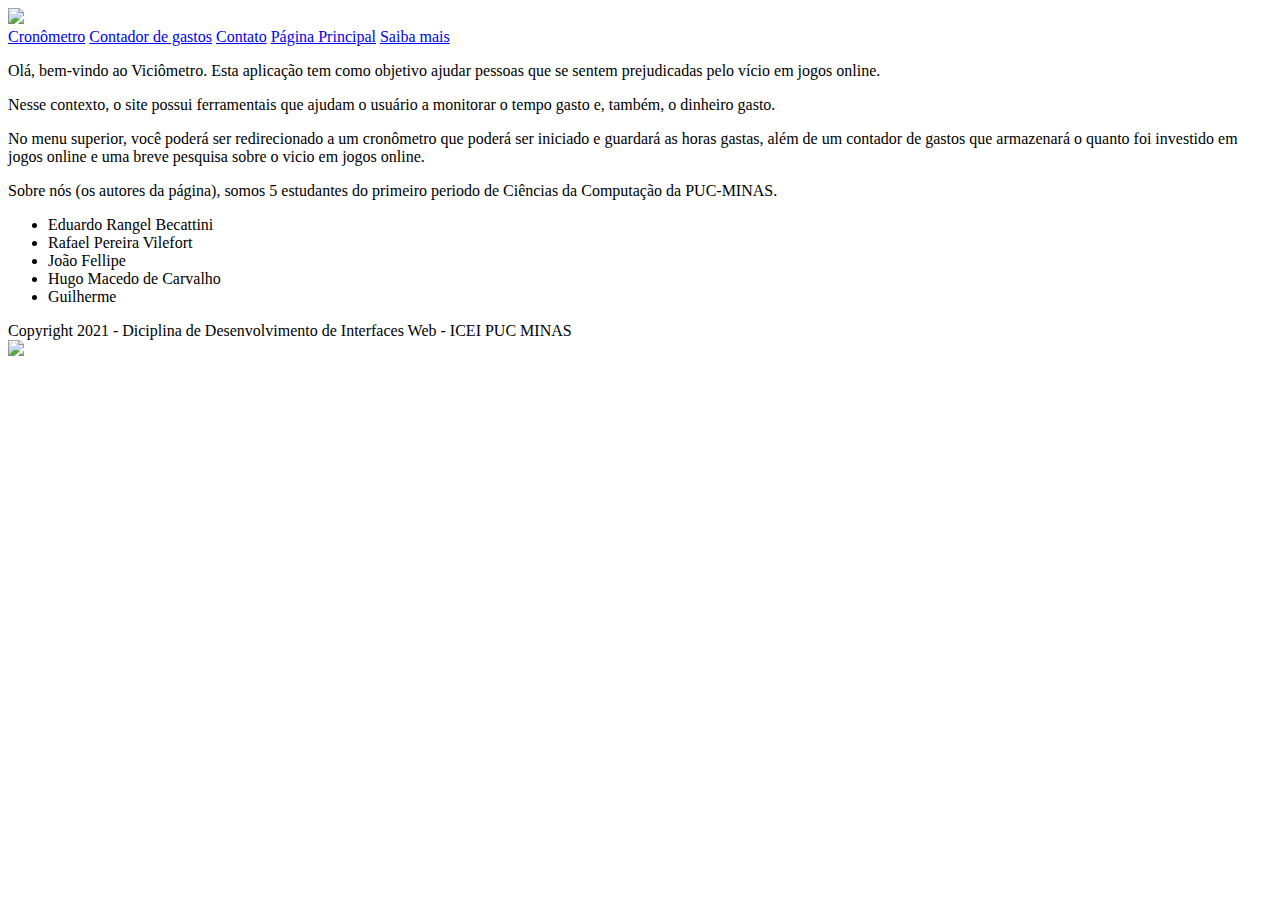
==== index.html @ d9b55327 "Create index.html" ====
<!doctype html>
<html lang="pt-br">

<head>

	<meta charset="utf-8">
	<meta name="viewport" content="width=device-width, initial-scale=1, shrink-to-fit=no">
	<link href="https://cdn.jsdelivr.net/npm/bootstrap@5.0.1/dist/css/bootstrap.min.css" rel="stylesheet" integrity="sha384-+0n0xVW2eSR5OomGNYDnhzAbDsOXxcvSN1TPprVMTNDbiYZCxYbOOl7+AMvyTG2x"
	 crossorigin="anonymous">
	<link rel="stylesheet" href="style.css">
	<title>Bem Vindos</title>
</head>






<body>
<div class="geral">
	<!--Aqui começa o header-->
	<header class = "container header">

      <div class = "row">

        <div class = "col-12 header_area">

          <div class = "row">
            <div class = "col-2">
              <img src = "/imagens/logotipo.png" class = "logo">
            </div>

            <div class = "col-10 menu_area">

                  <nav class="nav nav-pills flex-column flex-sm-row" id="itens_menu">
                    <a class="flex-sm-fill text-sm-center nav-link" href="cronometro.html">Cronômetro</a>
                    <a class="flex-sm-fill text-sm-center nav-link" href="contador.html">Contador de gastos</a>
                    <a class="flex-sm-fill text-sm-center nav-link" href="contato.html">Contato</a>
                    <a class="flex-sm-fill text-sm-center nav-link" href="index.html">Página Principal</a>
                    <a class="flex-sm-fill text-sm-center nav-link" href="saibaMais.html">Saiba mais</a>
                  </nav>  
            </div>

          
           
          </div>

        </div>

      </div>

    </header>
    <!-- fim do header ! -->
	
	

  







	<!--Aqui começa o main-->
	<main>
        <div class = "row">
          <div class="col-12 bemvindo_area">
            <p>Olá, bem-vindo ao Viciômetro. Esta aplicação tem como objetivo ajudar pessoas que se sentem prejudicadas pelo vício em jogos online.</p>

            <p>Nesse contexto, o site possui ferramentais que ajudam o usuário a monitorar o tempo gasto e, também, o dinheiro gasto.</p>

            <p>No menu superior, você poderá ser redirecionado a um cronômetro que poderá ser iniciado e guardará as horas gastas, além de um contador de gastos que armazenará o quanto foi investido em jogos online e uma breve pesquisa sobre o vicio em jogos online.</p>

            <p> Sobre nós (os autores da página), somos 5 estudantes do primeiro periodo de Ciências da Computação da PUC-MINAS. </p>
            <ul>
                <li>Eduardo Rangel Becattini</li>
                <li>Rafael Pereira Vilefort</li>
                <li>João Fellipe</li>
                <li>Hugo Macedo de Carvalho</li>
                <li>Guilherme</li>
            </ul>
          
          </div>
        </div>

	</main>
	<!--Aqui termina o main-->








    

	<!--Aqui começa o footer-->
	<footer>
        <main class=" container-fluid footer">
        <div class="row">
            <div class="col-10 footer_area">
                Copyright 2021 - Diciplina de Desenvolvimento de Interfaces Web - ICEI PUC MINAS
            </div>
            <div class="col-2">
            <img src = "/imagens/logotipo.png" class = "logo_footer"> 
            </div>
            
        </div>

	</footer>
	<!--Aqui termina o footer-->




	<script src="https://cdn.jsdelivr.net/npm/bootstrap@5.0.1/dist/js/bootstrap.bundle.min.js" integrity="sha384-gtEjrD/SeCtmISkJkNUaaKMoLD0//ElJ19smozuHV6z3Iehds+3Ulb9Bn9Plx0x4"
	 crossorigin="anonymous">
	</script>
</div>
</body>

</html>
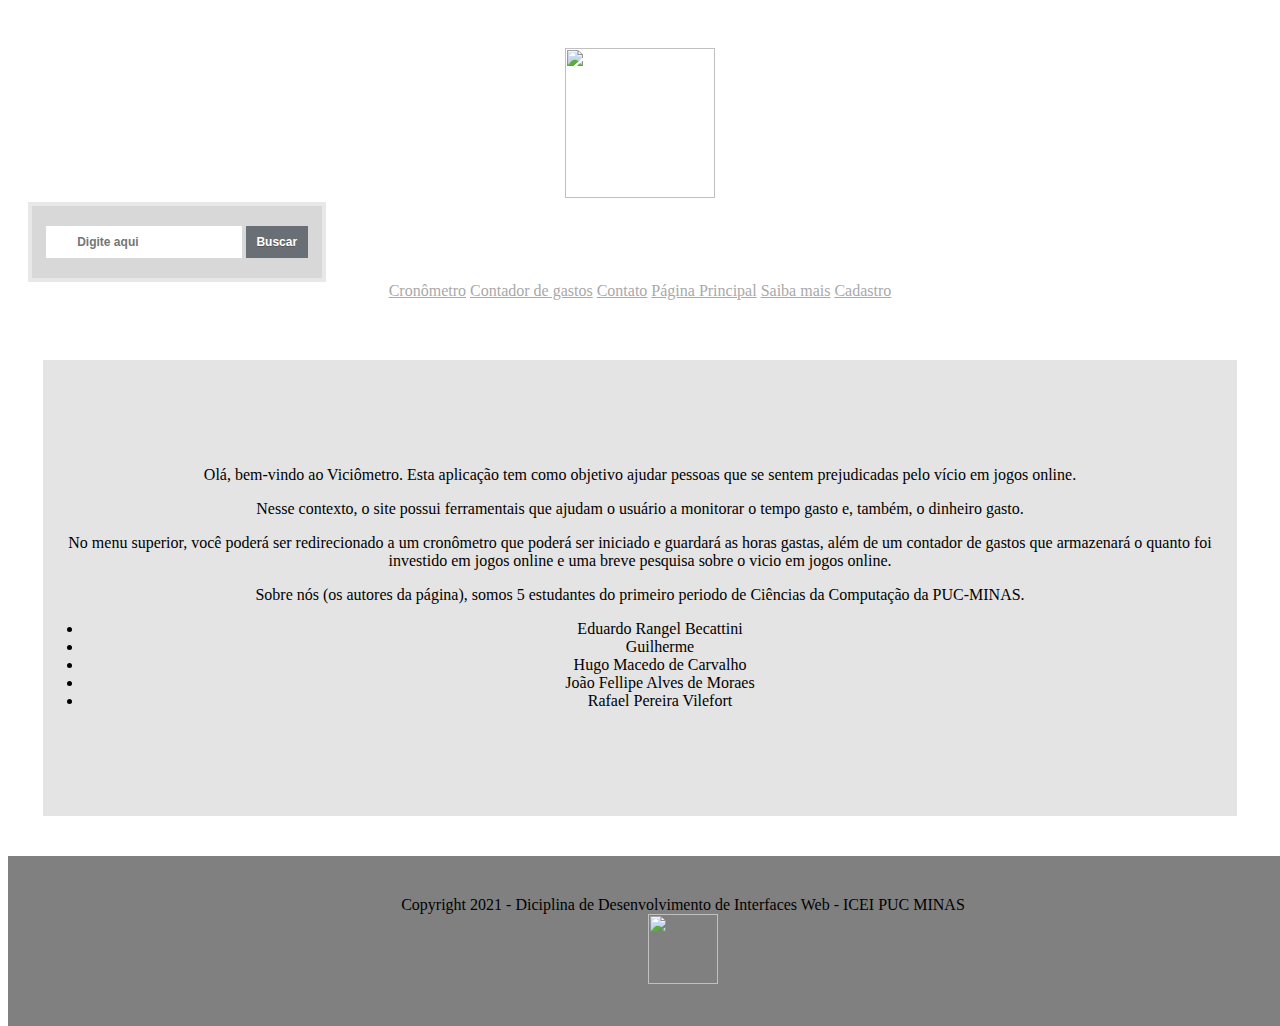
==== commit baa4e6f5: "Update index.html" ====
--- a/index.html
+++ b/index.html
@@ -22,7 +22,6 @@
 	<header class = "container header">
 
       <div class = "row">
-
         <div class = "col-12 header_area">
 
           <div class = "row">
@@ -30,30 +29,93 @@
               <img src = "/imagens/logotipo.png" class = "logo">
             </div>
 
+             <div class = "menu_top">
             <div class = "col-10 menu_area">
+                  <style>
+                    #searchbox {
+                      background: #d8d8d8; /*--define a cor dofundo--*/
+                      border: 4px solid #e8e8e8; /*--define a cor da borda--*/
+                      padding: 20px 10px;
+                      width: 270px;
+                  }
 
-                  <nav class="nav nav-pills flex-column flex-sm-row" id="itens_menu">
+                  input:focus::-webkit-input-placeholder {
+                      color: transparent;
+                  }
+
+                  input:focus:-moz-placeholder {
+                      color: transparent;
+                  }
+
+                  input:focus::-moz-placeholder {
+                      color: transparent;
+                  }
+
+                  #searchbox input {
+                      outline: none;
+                  }
+
+                  #searchbox input[type="text"] {
+                      background: url(http://2.bp.blogspot.com/-xpzxYc77ack/VDpdOE5tzMI/AAAAAAAAAeQ/TyXhIfEIUy4/s1600/search-dark.png) no-repeat 10px 6px #fff;
+                      border-width: 1px;
+                      border-style: solid;
+                      border-color: #fff;
+                      font: bold 12px Arial,Helvetica,Sans-serif;
+                      color: #bebebe; /*--define a cor do texto--*/
+                      width: 55%;
+                      padding: 8px 15px 8px 30px;
+                    }
+
+                    #button-submit {
+                        background: #6A6F75; /*--define a cor do botão Buscar--*/
+                        border-width: 0px;
+                        padding: 9px 0px;
+                        width: 23%;
+                        cursor: pointer;
+                        font: bold 12px Arial, Helvetica;
+                        color: #fff; /*--define a cor da fonte do botão Buscar--*/
+                        text-shadow: 0 1px 0 #555;
+                    }
+
+                    #button-submit:hover {
+                        background: #4f5356; /*--define a cor do botão Buscar hover--*/
+                    }
+
+                    #button-submit:active {/*--define a cor do botão Buscar ativo--*/
+                        background: #5b5d60;
+                        outline: none;
+                    }
+
+                    #button-submit::-moz-focus-inner {
+                        border: 0;
+                    }
+                    </style>
+
+                    <form id="searchbox" method="get" action="/search">
+                    <input name="q" type="text" size="15" placeholder="Digite aqui" />
+
+                    
+
+                    <input id="button-submit" type="submit" value="Buscar" />
+                    </form>
+                  <nav class="nav nav-pills flex-column flex-sm-row">
                     <a class="flex-sm-fill text-sm-center nav-link" href="cronometro.html">Cronômetro</a>
                     <a class="flex-sm-fill text-sm-center nav-link" href="contador.html">Contador de gastos</a>
                     <a class="flex-sm-fill text-sm-center nav-link" href="contato.html">Contato</a>
                     <a class="flex-sm-fill text-sm-center nav-link" href="index.html">Página Principal</a>
                     <a class="flex-sm-fill text-sm-center nav-link" href="saibaMais.html">Saiba mais</a>
+                    <a class="flex-sm-fill text-sm-center nav-link"   href="login.html">Cadastro</a>
                   </nav>  
             </div>
-
-          
-           
+            </div>
           </div>
-
         </div>
-
       </div>
-
     </header>
     <!-- fim do header ! -->
 	
 	
-
+            
   
 
 
@@ -73,17 +135,16 @@
             <p>No menu superior, você poderá ser redirecionado a um cronômetro que poderá ser iniciado e guardará as horas gastas, além de um contador de gastos que armazenará o quanto foi investido em jogos online e uma breve pesquisa sobre o vicio em jogos online.</p>
 
             <p> Sobre nós (os autores da página), somos 5 estudantes do primeiro periodo de Ciências da Computação da PUC-MINAS. </p>
-            <ul>
+            <ul class="autores">
                 <li>Eduardo Rangel Becattini</li>
-                <li>Rafael Pereira Vilefort</li>
-                <li>João Fellipe</li>
+                <li>Guilherme</li>
                 <li>Hugo Macedo de Carvalho</li>
-                <li>Guilherme</li>
+                <li>João Fellipe Alves de Moraes</li>
+                <li>Rafael Pereira Vilefort</li>    
             </ul>
           
           </div>
         </div>
-
 	</main>
 	<!--Aqui termina o main-->
 
@@ -103,16 +164,15 @@
             <div class="col-10 footer_area">
                 Copyright 2021 - Diciplina de Desenvolvimento de Interfaces Web - ICEI PUC MINAS
             </div>
-            <div class="col-2">
+            <div class="col-1">
             <img src = "/imagens/logotipo.png" class = "logo_footer"> 
-            </div>
-            
+            </div>   
         </div>
 
 	</footer>
 	<!--Aqui termina o footer-->
 
-
+        
 
 
 	<script src="https://cdn.jsdelivr.net/npm/bootstrap@5.0.1/dist/js/bootstrap.bundle.min.js" integrity="sha384-gtEjrD/SeCtmISkJkNUaaKMoLD0//ElJ19smozuHV6z3Iehds+3Ulb9Bn9Plx0x4"
--- a/style.css
+++ b/style.css
@@ -0,0 +1,53 @@
+header{
+  padding: 20px;
+  text-align: center;
+}
+
+.logo{
+  width: 150px;
+  height:150px;
+}
+
+.logo_footer{
+  width: 70px;
+  height: 70px;
+}
+
+main{
+  padding-top: 40px;
+  padding-left: 35px;
+  padding-right: 35px;
+  padding-bottom: 40px;
+}
+
+.bemvindo_area{
+    padding-top: 90px;
+    padding-bottom: 90px;
+    text-align: center;
+    background-color: rgba(190, 190, 190, 0.418)
+}
+
+.footer {
+    position:absolute;
+    bottom:100;
+    width:100%;
+    height:10%;
+    background-color: gray;
+    text-align: center;
+}
+
+
+/*footer{
+    background-color: gray;
+    height: 40px;
+}*/
+
+.nav-link{
+  color: darkgray;
+}
+
+.logo{
+  padding-top: 20px;
+}
+
+
